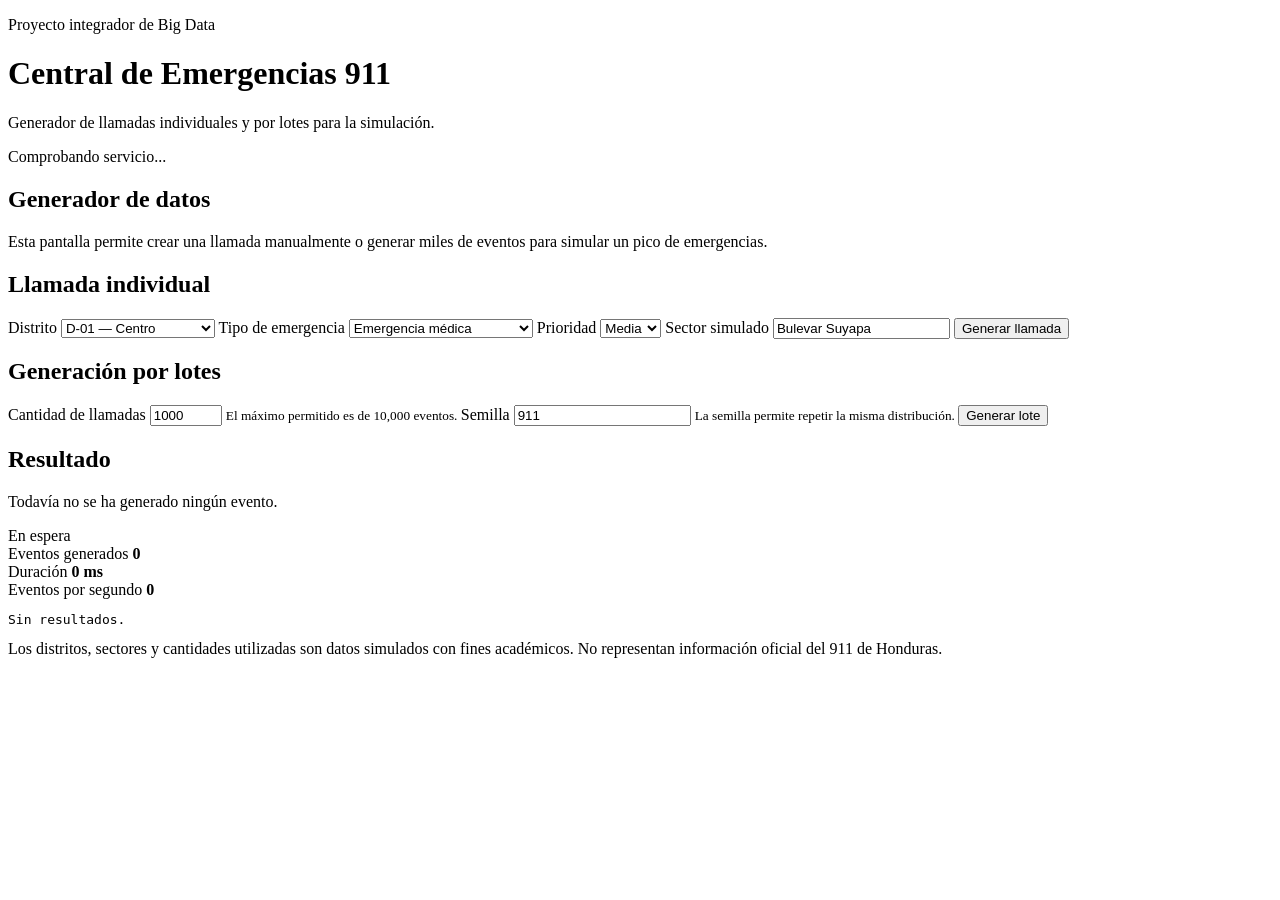
==== generador/app/static/index.html @ 85661288 "aguregu la interfaz web del generador" ====
<!DOCTYPE html>
<html lang="es">
<head>
    <meta charset="UTF-8">

    <meta
        name="viewport"
        content="width=device-width, initial-scale=1.0"
    >

    <title>Central de Emergencias 911</title>

    <link
        rel="stylesheet"
        href="/static/styles.css"
    >
</head>

<body>
    <header>
        <div class="contenedor">
            <p class="subtitulo">
                Proyecto integrador de Big Data
            </p>

            <h1>Central de Emergencias 911</h1>

            <p>
                Generador de llamadas individuales y por lotes
                para la simulación.
            </p>

            <div id="estadoServicio" class="estado">
                Comprobando servicio...
            </div>
        </div>
    </header>

    <main class="contenedor">
        <section class="introduccion">
            <h2>Generador de datos</h2>

            <p>
                Esta pantalla permite crear una llamada manualmente
                o generar miles de eventos para simular un pico de
                emergencias.
            </p>
        </section>

        <section class="formularios">
            <article class="tarjeta">
                <h2>Llamada individual</h2>

                <form id="formularioIndividual">
                    <label for="distrito">
                        Distrito
                    </label>

                    <select id="distrito" required>
                        <option value="D-01">
                            D-01 — Centro
                        </option>

                        <option value="D-02">
                            D-02 — Norte
                        </option>

                        <option value="D-03">
                            D-03 — Sur
                        </option>

                        <option value="D-04">
                            D-04 — Este
                        </option>

                        <option value="D-05">
                            D-05 — Oeste
                        </option>

                        <option value="D-06">
                            D-06 — Comayagüela
                        </option>
                    </select>

                    <label for="tipoEmergencia">
                        Tipo de emergencia
                    </label>

                    <select id="tipoEmergencia" required>
                        <option value="EM-01">
                            Emergencia médica
                        </option>

                        <option value="EM-02">
                            Accidente de tránsito
                        </option>

                        <option value="EM-03">
                            Incendio
                        </option>

                        <option value="EM-04">
                            Seguridad ciudadana
                        </option>

                        <option value="EM-05">
                            Rescate
                        </option>

                        <option value="EM-06">
                            Inundación o deslizamiento
                        </option>
                    </select>

                    <label for="prioridad">
                        Prioridad
                    </label>

                    <select id="prioridad" required>
                        <option value="baja">
                            Baja
                        </option>

                        <option value="media" selected>
                            Media
                        </option>

                        <option value="alta">
                            Alta
                        </option>

                        <option value="critica">
                            Crítica
                        </option>
                    </select>

                    <label for="sector">
                        Sector simulado
                    </label>

                    <input
                        id="sector"
                        type="text"
                        value="Bulevar Suyapa"
                        minlength="2"
                        maxlength="80"
                        required
                    >

                    <button
                        id="botonIndividual"
                        type="submit"
                    >
                        Generar llamada
                    </button>
                </form>
            </article>

            <article class="tarjeta">
                <h2>Generación por lotes</h2>

                <form id="formularioLote">
                    <label for="cantidad">
                        Cantidad de llamadas
                    </label>

                    <input
                        id="cantidad"
                        type="number"
                        value="1000"
                        min="1"
                        max="10000"
                        required
                    >

                    <small>
                        El máximo permitido es de 10,000 eventos.
                    </small>

                    <label for="semilla">
                        Semilla
                    </label>

                    <input
                        id="semilla"
                        type="number"
                        value="911"
                        min="0"
                    >

                    <small>
                        La semilla permite repetir la misma
                        distribución.
                    </small>

                    <button
                        id="botonLote"
                        type="submit"
                    >
                        Generar lote
                    </button>
                </form>
            </article>
        </section>

        <section class="tarjeta resultado">
            <div class="cabecera-resultado">
                <div>
                    <h2>Resultado</h2>

                    <p id="mensajeResultado">
                        Todavía no se ha generado ningún evento.
                    </p>
                </div>

                <span id="estadoResultado">
                    En espera
                </span>
            </div>

            <div id="metricas" class="metricas oculto">
                <div>
                    <span>Eventos generados</span>

                    <strong id="cantidadGenerada">
                        0
                    </strong>
                </div>

                <div>
                    <span>Duración</span>

                    <strong id="duracionGeneracion">
                        0 ms
                    </strong>
                </div>

                <div>
                    <span>Eventos por segundo</span>

                    <strong id="eventosSegundo">
                        0
                    </strong>
                </div>
            </div>

            <pre id="salida">Sin resultados.</pre>
        </section>

        <aside class="nota">
            Los distritos, sectores y cantidades utilizadas son
            datos simulados con fines académicos. No representan
            información oficial del 911 de Honduras.
        </aside>
    </main>

    <script
        src="/static/app.js"
        defer
    ></script>
</body>
</html>
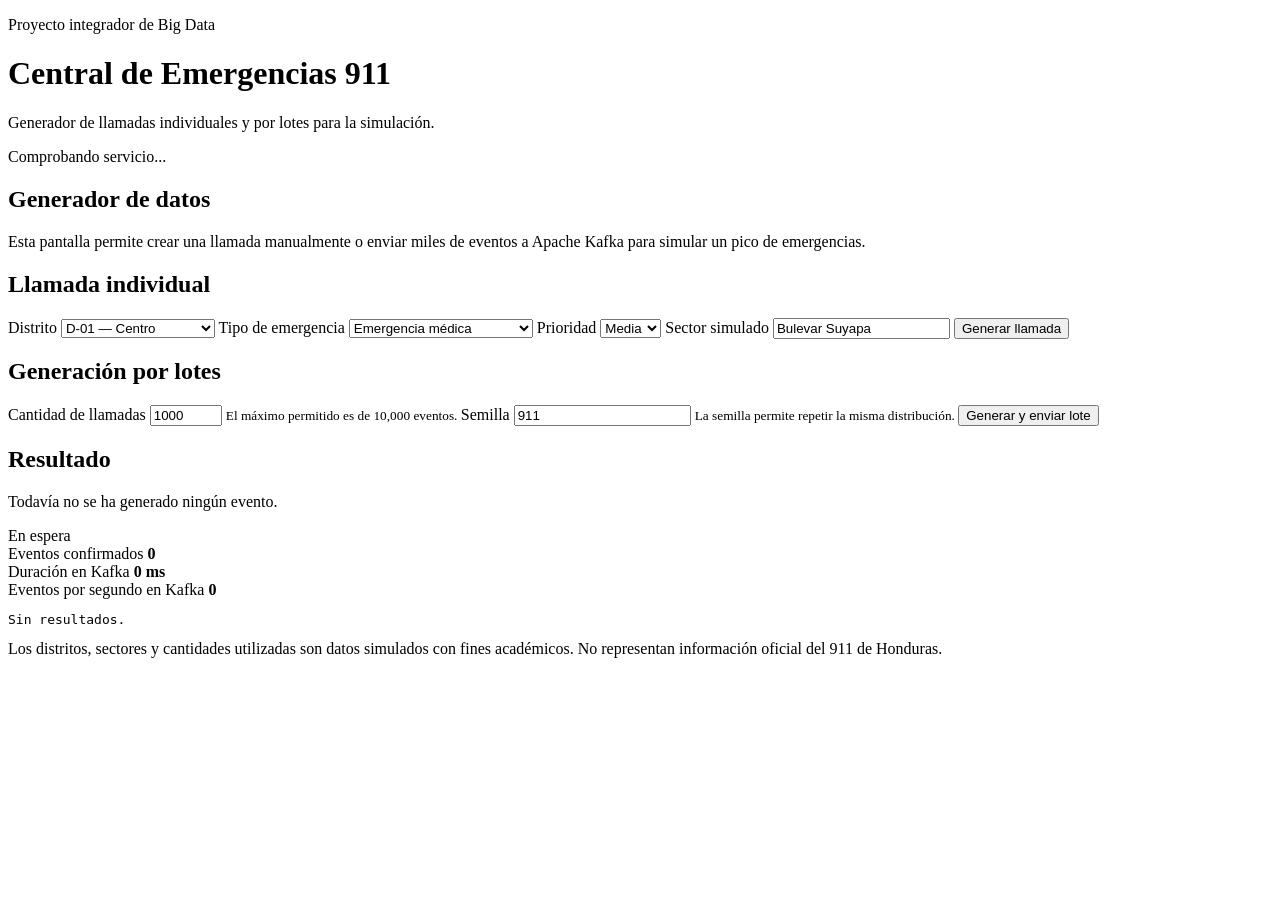
==== commit b632e4fc: "feat: envio lotes a Kafka desde la interfaz" ====
--- a/generador/app/static/index.html
+++ b/generador/app/static/index.html
@@ -42,8 +42,8 @@
 
             <p>
                 Esta pantalla permite crear una llamada manualmente
-                o generar miles de eventos para simular un pico de
-                emergencias.
+                o enviar miles de eventos a Apache Kafka para simular
+                un pico de emergencias.
             </p>
         </section>
 
@@ -197,7 +197,7 @@
                         id="botonLote"
                         type="submit"
                     >
-                        Generar lote
+                        Generar y enviar lote
                     </button>
                 </form>
             </article>
@@ -220,7 +220,7 @@
 
             <div id="metricas" class="metricas oculto">
                 <div>
-                    <span>Eventos generados</span>
+                    <span>Eventos confirmados</span>
 
                     <strong id="cantidadGenerada">
                         0
@@ -228,7 +228,7 @@
                 </div>
 
                 <div>
-                    <span>Duración</span>
+                    <span>Duración en Kafka</span>
 
                     <strong id="duracionGeneracion">
                         0 ms
@@ -236,7 +236,7 @@
                 </div>
 
                 <div>
-                    <span>Eventos por segundo</span>
+                    <span>Eventos por segundo en Kafka</span>
 
                     <strong id="eventosSegundo">
                         0
